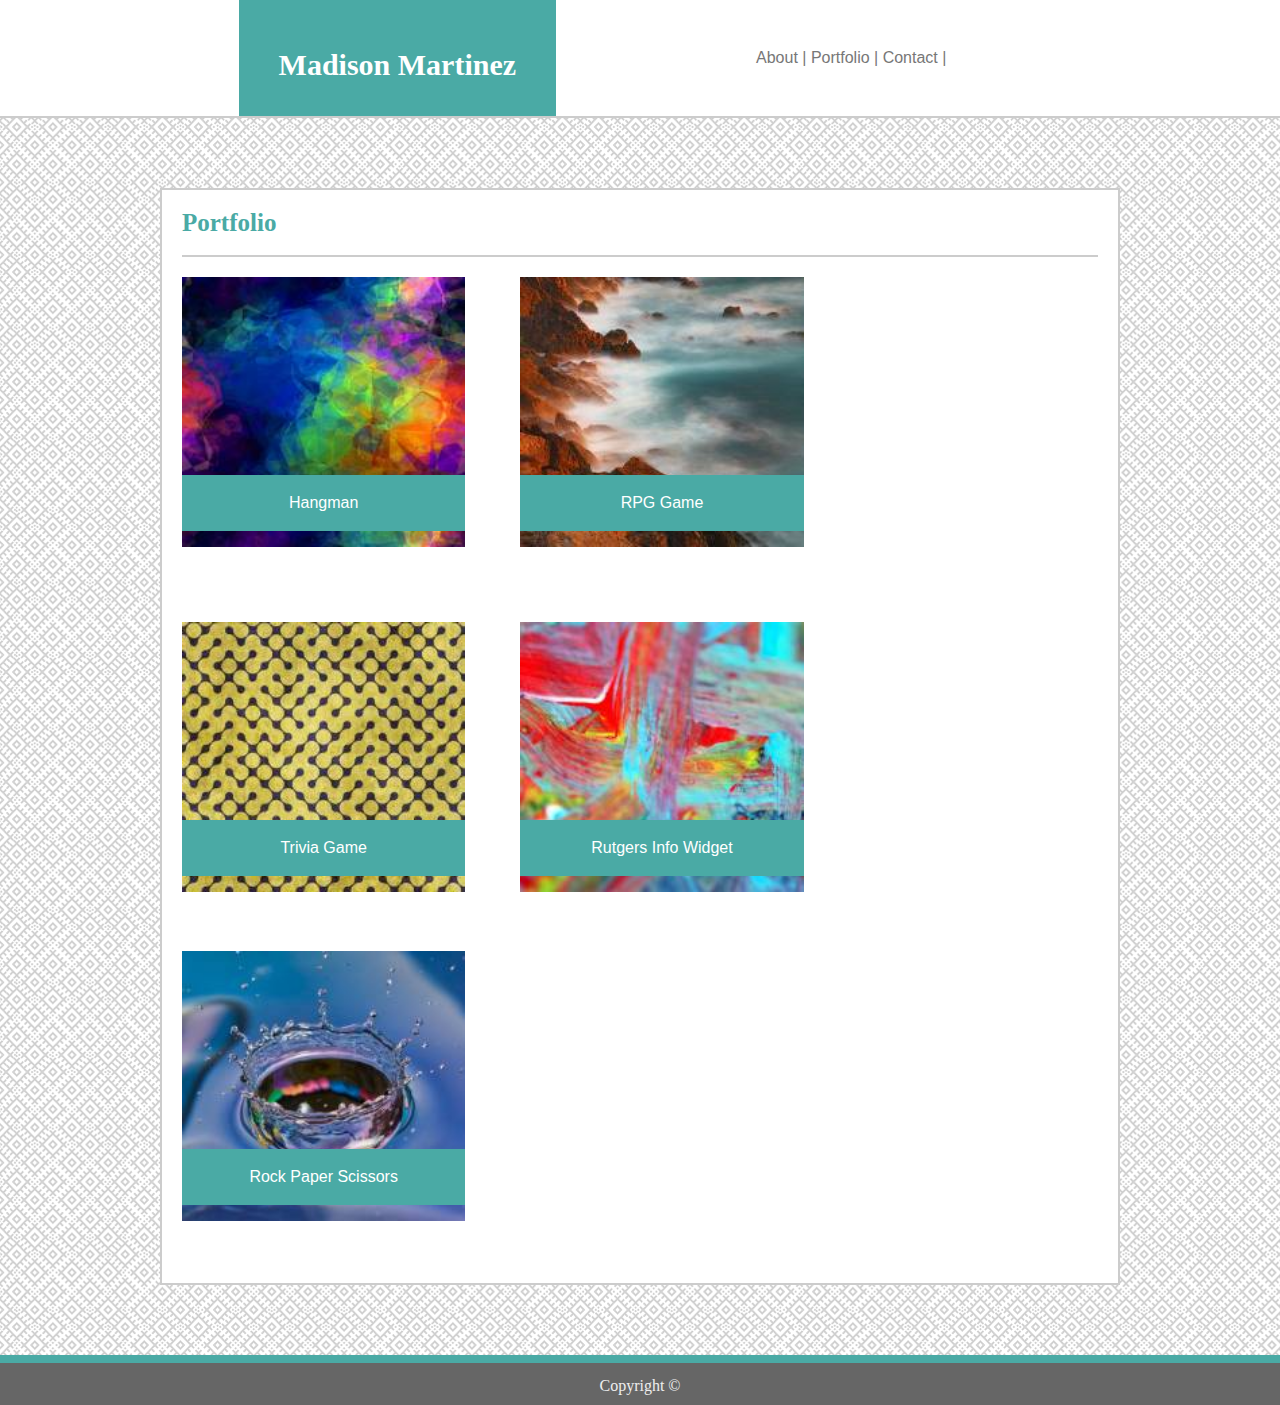
==== portfolio.html @ 47f59c2c "index.html media queries" ====
<!DOCTYPE html>
<HTML>

<head>

  <meta charset="utf8">
  <meta name="viewport" content="width=device-width, initial-scale=1.0">
  <title>My Portfolio</title>
  <link rel="stylesheet" type="text/css" href="assets/css/reset.css">
  <link rel="stylesheet" type="text/css" href="assets/css/style.css">
  <link rel="stylesheet" type="text/css" href="assets/css/style2.css">


</head>

  <body class="container" background="assets/images/circuit/circuit.png">
    <div class="header">
        <h1>Madison Martinez</h1>
        <nav class="nav">
            <a href="index.html">About</a> |
            <a href="portfolio.html">Portfolio</a> |
            <a href="contact.html">Contact</a> |
        </nav>
    </div>
  <section class="main">

    <h2>Portfolio</h2>

    <div class="wrapper">

      <div class="project1">
        <img src="assets/images/Hangman .jpg" alt="x" style="width:100%">
        <div class="label">
          <h4>Hangman</h4>
        </div>
      </div>

      <div class="project2">
        <img src="assets/images/RPG Game.jpg" alt="x" style="width:100%">
        <div class="label">
          <h4>RPG Game</h4>
        </div>
      </div>

      <div class="project3">
        <img src="assets/images/abstract-q-c-210-200-10.jpg" alt="x" style="width:100%">
        <div class="label">
          <h4>Trivia Game</h4>
        </div>
      </div>

      <div class="project4">
        <img src="assets/images/Rutgers.jpg" alt="x" style="width:100%">
        <div class="label">
          <h4>Rutgers Info Widget</h4>
        </div>
      </div>

      <div class="project5">
        <img src="assets/images/RockPaperScissors.jpg" alt="x" style="width:100%">
        <div class="label">
          <h4>Rock Paper Scissors</h4>
        </div>
      </div>
    </div>
  </section>

  <footer class="footer">Copyright &copy; </footer>

</body>

</HTML>
---- assets/css/style.css ----
*{
    box-sizing: border-box;
}
.container{
    display: flex;
    flex-flow: row wrap;
    justify-content: center;
    width: 100%;
}

.header{
    background-color: #ffffff;
    display: flex;
    flex-flow: row wrap;
    justify-content: center;
    width: 100%;
    border-bottom: solid 2px #ccc;  
}
.wrapper{
    width: 960px;
}
body{
    width: 960px;
    margin: 0 auto;
}
.main{
    
    max-width: 960px;
    margin: 70px 20px;
    background-color: #ffffff;
    border: solid 2px #ccc;
    font-family: Arial, Helvetica, sans-serif;
    color: #777777;
}

h1{
    background-color: #4aaaa5;
    color: white;
    font-family: Georgia, 'Times New Roman', Times, serif;
    font-size: 30px;
    font-weight: bold;
    padding: 50px 40px 10px 40px;
    margin: 0px 150px 0 -45px;
}
.nav{
    color: #777777;
    font-family: Arial, Helvetica, sans-serif;
    padding: 25px;
    margin: 25px;
  
}
a:link, a:visited {
    color: #777777;
    text-decoration: none;
}

a:hover {
    color: #4aaaa5;
    text-decoration: none;
}
h2 {
    border-bottom: solid 2px #ccc;
    font-family: Georgia, 'Times New Roman', Times, serif;
    font-size: 25px;
    font-weight: bold;
    color: #4aaaa5;
    margin: 20px 20px 0px 20px;
    padding-bottom: 20px;
}

.about{
  
    margin: 0 auto;
    padding: 20px 20px 20px 20px;

}
.profile_pic{
    float: left;
    max-width: 375px;
    height: auto;
    margin: 0px 20px 10px 0;

}

p{
    line-height: 150%;
}
.footer{
    background-color: #666666;
    border-top: solid 8px #4aaaa5;
    color: #eee;
    height: 50px;
    width: 100%;
    text-align: center;
    padding: 15px;
}

@media only screen and (max-width: 980px) {
    body {
     width: 100%;
    }
  }

  @media only screen and (max-width: 768px) {
    body {
        width: 75%;
    } 
    h1{
       width: 50%;
       margin:0;
       text-align: center;
    }
    }
    
  @media only screen and (max-width: 640px) {
    body {
        width: 100%;
     }
    .profile_pic{
        float: none;
        width: 100%;
        }
    .main{
        width: 65%;
    }
    header{
        position: static;
    }
    h1{
       flex: 1 100%;
       margin: 0;
       text-align: center;
       padding: 30px 0;
   }
    nav{
        padding: 0;
   }
    }
---- assets/css/style2.css ----
.form{
    padding: 20px;
}
input[type=text]{
    width: 100%;
    padding: 8px 15px;
    margin: 8px 0;
}
textarea{
    width: 100%;
    margin: 15px 0;
    height: 200px;
    padding: 15px 20px;
    border: solid .5px #777777;
}
::placeholder{
    font-family: Arial, Helvetica, sans-serif;
}

input[type=submit]{
    background-color: #4aaaa5;
    color: white;
    font-family: Arial, Helvetica, sans-serif;
    font-size: 15px;
    border-style: outset;
    height: 30px;
    width: 90px;
    padding: 5px;
}
.wrapper{
    display: grid;
    width: 960px;
    grid-column-gap: 55px;
    grid-template-columns: 1fr 1fr 1fr;
    grid-template-rows: 35%;
    margin: 20px;
}
.project1{
    grid-column: 1 / 2;
}
.project2{
    grid-column: 2 / 3;

}
.project3{
    grid-column: 1 / 2;
    grid-row: 2/3;

}
.project4{
    grid-column: 2 / 3;
    grid-row: 2/3;

}
.project5{
    grid-column: 1/2;
    grid-row: 3;

}
.label{
    background-color: #4aaaa5;
    font-family: Arial, Helvetica, sans-serif;
    color: white;
    display: flex;
    position: relative;
    bottom: 75px;
}
h4{
    margin: 0 auto;
    padding: 20px;
}
input[type=submit]:hover{
    background-color: grey;
}
input[type=submit]:active{
    background-color: coral;
}

@media only screen and (max-width: 980px) {
    body {
     width: 100%;
    }
  }

  @media only screen and (max-width: 768px) {
    body {
        width: 75%;
    } 
    h1{
       width: 50%;
       margin:0;
       text-align: center;
    }
    }
    
  @media only screen and (max-width: 640px) {
    body {
        width: 100%;
     }
    .profile_pic{
        float: none;
        width: 100%;
        }
    .main{
        width: 65%;
        height: 100%;
    }
    header{
        position: static;
    }
    h1{
       flex: 1 100%;
       margin: 0;
       text-align: center;
       padding: 30px 0;
   }
    nav{
        padding: 0;
   }
   .wrapper{
       height: 100%;
       grid-column-gap: 0;
       grid-template-rows: 0;
       align-content: center;
   }
   .project1{
    grid-column: 1 / 2;
    grid-row: 1 / 2;

}
.project2{
    grid-column: 1 / 2;
    grid-row: 2 / 3;


}
.project3{
    grid-column: 1 / 2;
    grid-row: 3 / 4;

}
.project4{
    grid-column: 1 / 1;
    grid-row: 4 / 5;

}
.project5{
    grid-column: 1 / 2;
    grid-row: 5 / 6;

}
    }
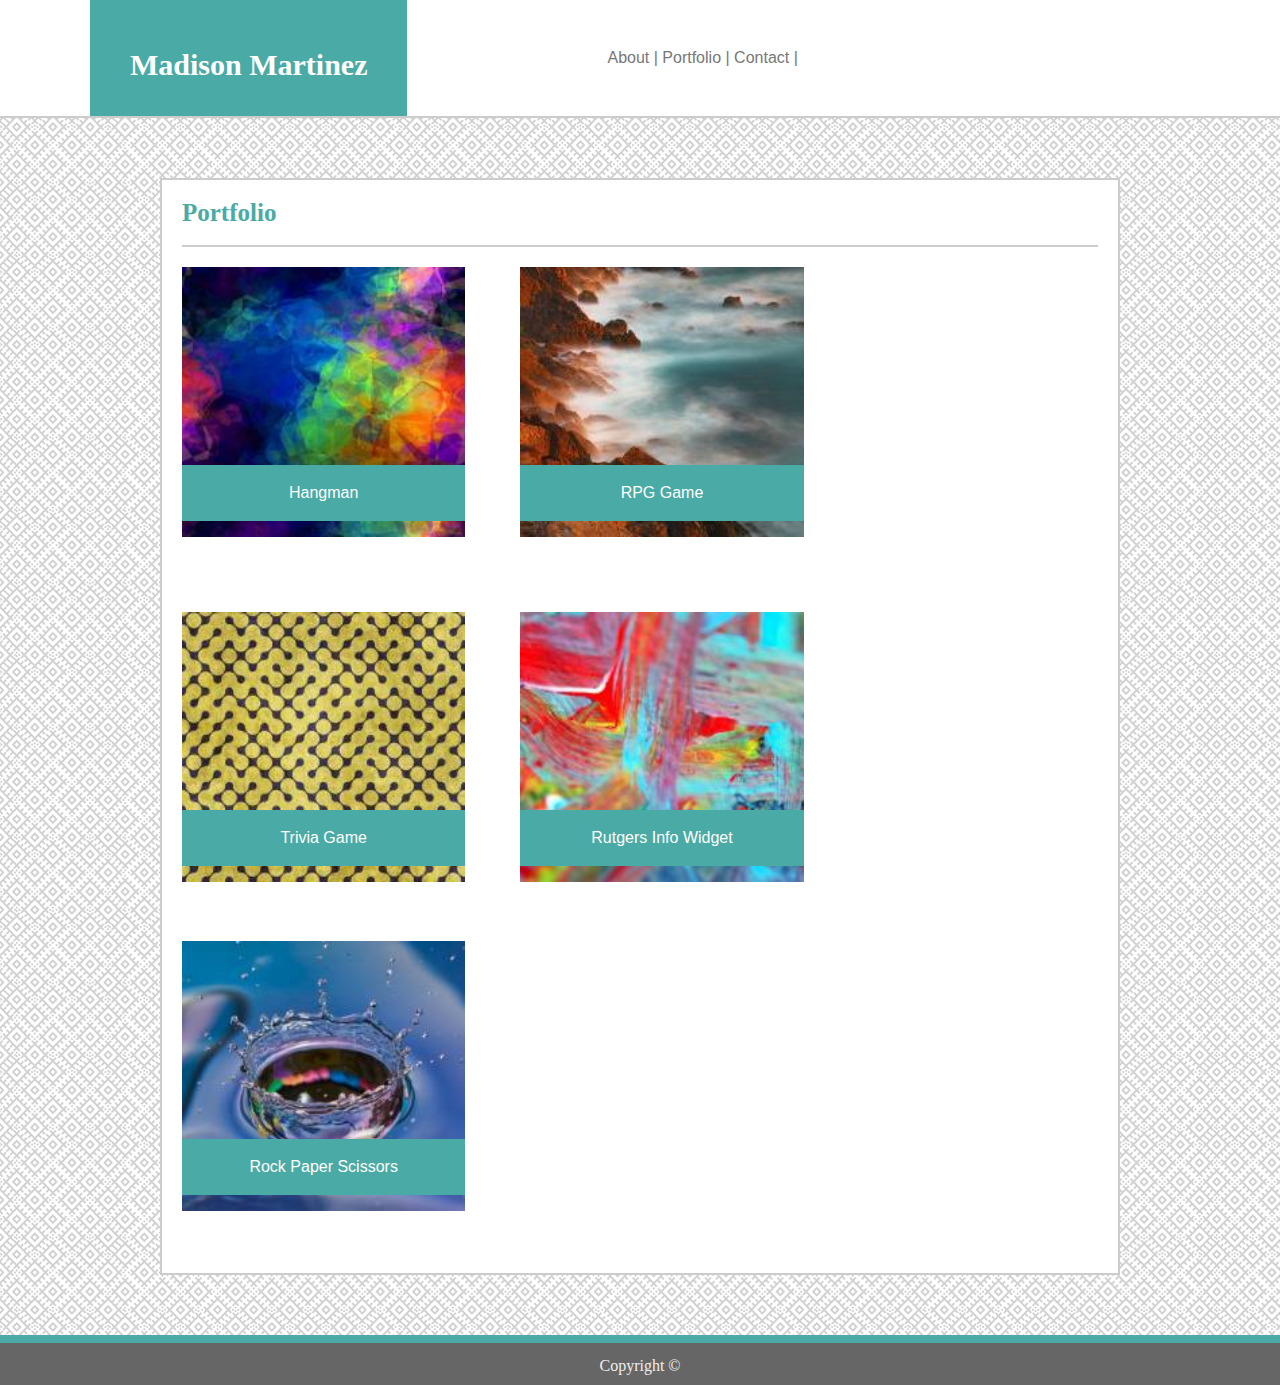
==== commit 27655444: "added portfolio link" ====
--- a/portfolio.html
+++ b/portfolio.html
@@ -29,7 +29,9 @@
     <div class="wrapper">
 
       <div class="project1">
+        <a href="https://amadisonm1209.github.io/Word-Guess-Game/">
         <img src="assets/images/Hangman .jpg" alt="x" style="width:100%">
+        </a>
         <div class="label">
           <h4>Hangman</h4>
         </div>
--- a/assets/css/style.css
+++ b/assets/css/style.css
@@ -2,31 +2,28 @@
     box-sizing: border-box;
 }
 .container{
-    display: flex;
-    flex-flow: row wrap;
-    justify-content: center;
     width: 100%;
+    margin: auto;
+    display: block;
 }
 
 .header{
     background-color: #ffffff;
     display: flex;
     flex-flow: row wrap;
-    justify-content: center;
     width: 100%;
     border-bottom: solid 2px #ccc;  
 }
-.wrapper{
-    width: 960px;
-}
+
 body{
-    width: 960px;
     margin: 0 auto;
+    flex-direction: column; 
+    min-height: 100vh;
 }
 .main{
-    
-    max-width: 960px;
-    margin: 70px 20px;
+    width: 960px;
+    flex: 1;
+    margin: 60px auto;
     background-color: #ffffff;
     border: solid 2px #ccc;
     font-family: Arial, Helvetica, sans-serif;
@@ -40,13 +37,14 @@
     font-size: 30px;
     font-weight: bold;
     padding: 50px 40px 10px 40px;
-    margin: 0px 150px 0 -45px;
+    margin: 0px 150px 0 90px;
 }
 .nav{
     color: #777777;
     font-family: Arial, Helvetica, sans-serif;
     padding: 25px;
     margin: 25px;
+    text-align: center;
   
 }
 a:link, a:visited {
@@ -76,7 +74,7 @@
 }
 .profile_pic{
     float: left;
-    max-width: 375px;
+    max-width: 300px;
     height: auto;
     margin: 0px 20px 10px 0;
 
@@ -96,19 +94,27 @@
 }
 
 @media only screen and (max-width: 980px) {
-    body {
-     width: 100%;
+    .main{
+        margin: 70px 20px;
+        width: 75%;
+    }
+    h1{
+    flex: 1 35%;
+     margin-left: 25px;  
+    }
+    .nav{
+        flex: 2;
     }
   }
 
   @media only screen and (max-width: 768px) {
-    body {
-        width: 75%;
+   .main {
+        width: 95%;
     } 
     h1{
        width: 50%;
-       margin:0;
-       text-align: center;
+       margin-right: 0;
+       margin-left: 20px;
     }
     }
     
@@ -118,10 +124,12 @@
      }
     .profile_pic{
         float: none;
+        align-self: center;
         width: 100%;
         }
     .main{
-        width: 65%;
+        width: 75%;
+        margin-left: 95px;
     }
     header{
         position: static;
@@ -132,8 +140,9 @@
        text-align: center;
        padding: 30px 0;
    }
-    nav{
-        padding: 0;
+   .nav{
+       flex: 1;
+       margin: 0;
    }
     }
     
--- a/assets/css/style2.css
+++ b/assets/css/style2.css
@@ -1,5 +1,6 @@
 .form{
     padding: 20px;
+    width: 100%;
 }
 input[type=text]{
     width: 100%;
@@ -77,19 +78,52 @@
 }
 
 @media only screen and (max-width: 980px) {
-    body {
+    .wrapper {
      width: 100%;
     }
   }
 
   @media only screen and (max-width: 768px) {
-    body {
-        width: 75%;
-    } 
+ body{
+     width: 75%;
+ }
     h1{
        width: 50%;
        margin:0;
        text-align: center;
+       margin-left: 20px;
+    }
+   
+    .wrapper{
+        width: 75%;
+        grid-template-columns: 1fr 1fr;
+     
+    }
+    .project1{
+        grid-column: 1 / 2;
+        grid-row: 1 / 2;
+    
+    }
+    .project2{
+        grid-column: 2 / 3;
+        grid-row: 1 / 2;
+    
+    
+    }
+    .project3{
+        grid-column: 1 / 2;
+        grid-row: 2 / 3;
+    
+    }
+    .project4{
+        grid-column: 2 / 3;
+        grid-row: 2 / 3;
+    
+    }
+    .project5{
+        grid-column: 1 / 2;
+        grid-row: 3 / 4;
+    
     }
     }
     
@@ -97,10 +131,7 @@
     body {
         width: 100%;
      }
-    .profile_pic{
-        float: none;
-        width: 100%;
-        }
+
     .main{
         width: 65%;
         height: 100%;
@@ -115,13 +146,15 @@
        padding: 30px 0;
    }
     nav{
-        padding: 0;
+        flex: 1;
    }
    .wrapper{
        height: 100%;
        grid-column-gap: 0;
        grid-template-rows: 0;
        align-content: center;
+       grid-template-columns: 1fr;
+
    }
    .project1{
     grid-column: 1 / 2;
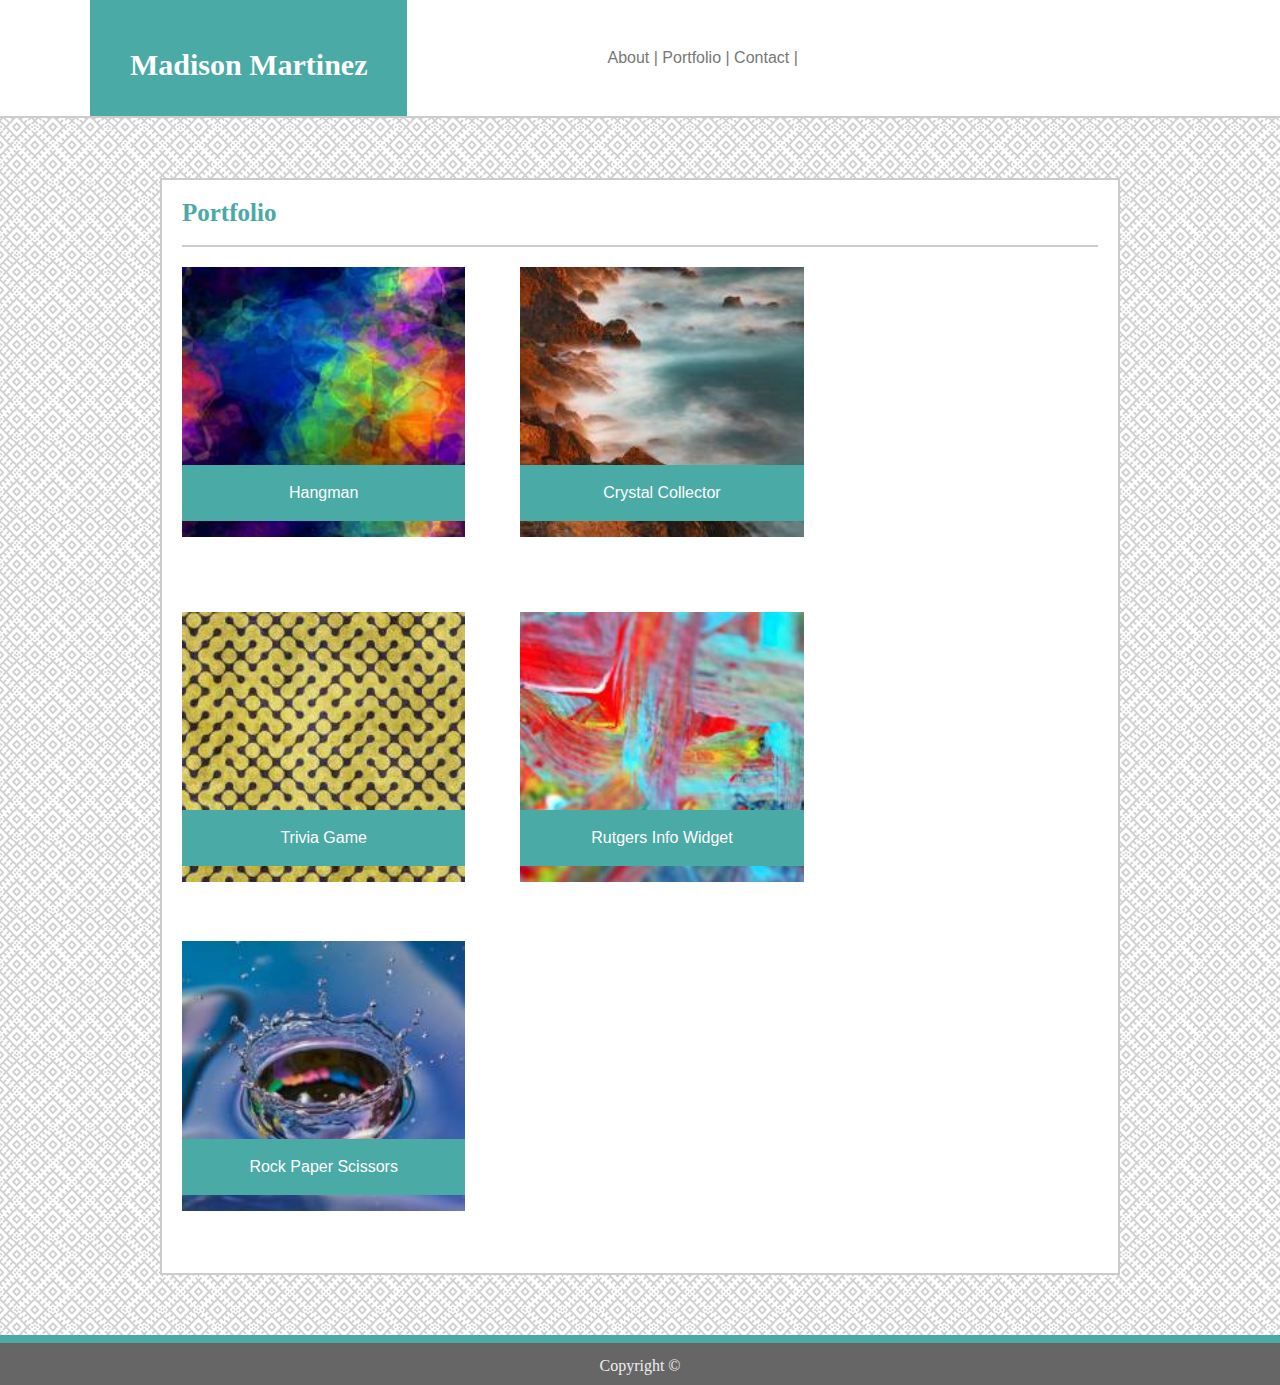
==== commit 1f513feb: "added crytstal game" ====
--- a/portfolio.html
+++ b/portfolio.html
@@ -38,9 +38,10 @@
       </div>
 
       <div class="project2">
-        <img src="assets/images/RPG Game.jpg" alt="x" style="width:100%">
+        <a href="https://amadisonm1209.github.io/unit-4-game/">
+        <img src="assets/images/RPG Game.jpg" alt="x" style="width:100%"></a>
         <div class="label">
-          <h4>RPG Game</h4>
+          <h4>Crystal Collector</h4>
         </div>
       </div>
 
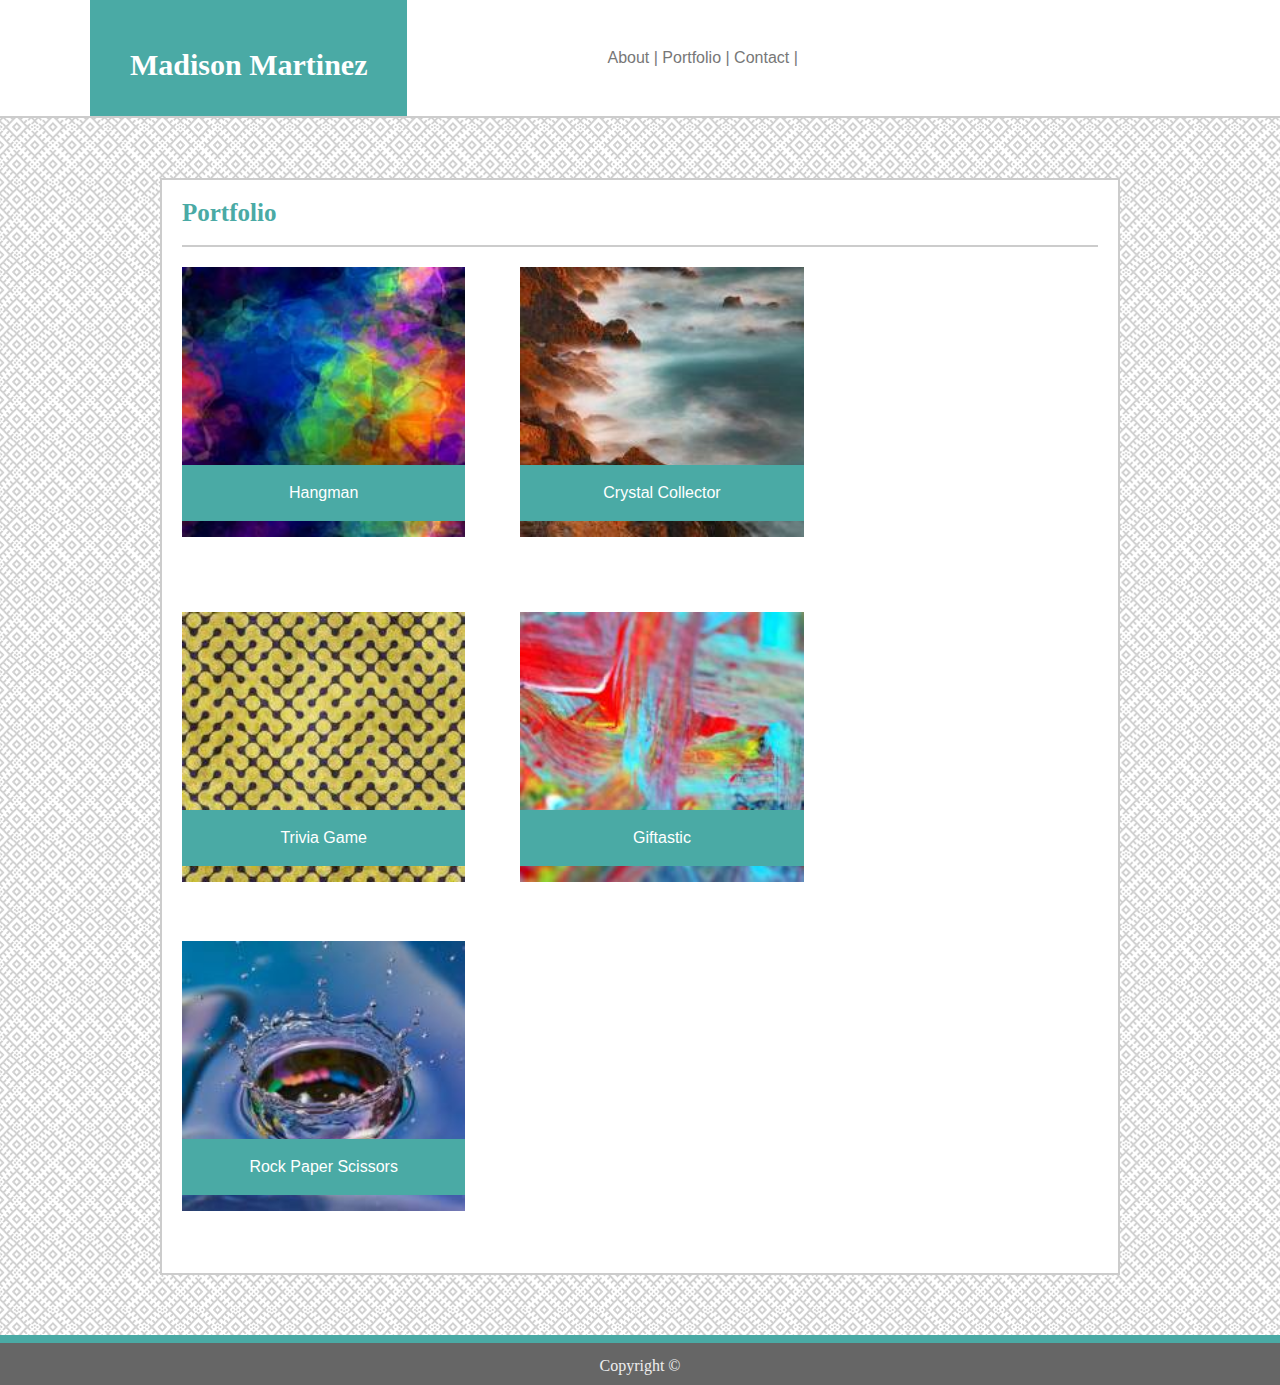
==== commit 2a2cd3bc: "added to portfolio" ====
--- a/portfolio.html
+++ b/portfolio.html
@@ -46,16 +46,18 @@
       </div>
 
       <div class="project3">
-        <img src="assets/images/abstract-q-c-210-200-10.jpg" alt="x" style="width:100%">
+        <a href="https://amadisonm1209.github.io/Trivia-Game/">
+        <img src="assets/images/abstract-q-c-210-200-10.jpg" alt="x" style="width:100%"></a>
         <div class="label">
           <h4>Trivia Game</h4>
         </div>
       </div>
 
       <div class="project4">
-        <img src="assets/images/Rutgers.jpg" alt="x" style="width:100%">
+        <a href="https://amadisonm1209.github.io/Giftastic-/">
+        <img src="assets/images/Rutgers.jpg" alt="x" style="width:100%"></a>
         <div class="label">
-          <h4>Rutgers Info Widget</h4>
+          <h4>Giftastic</h4>
         </div>
       </div>
 
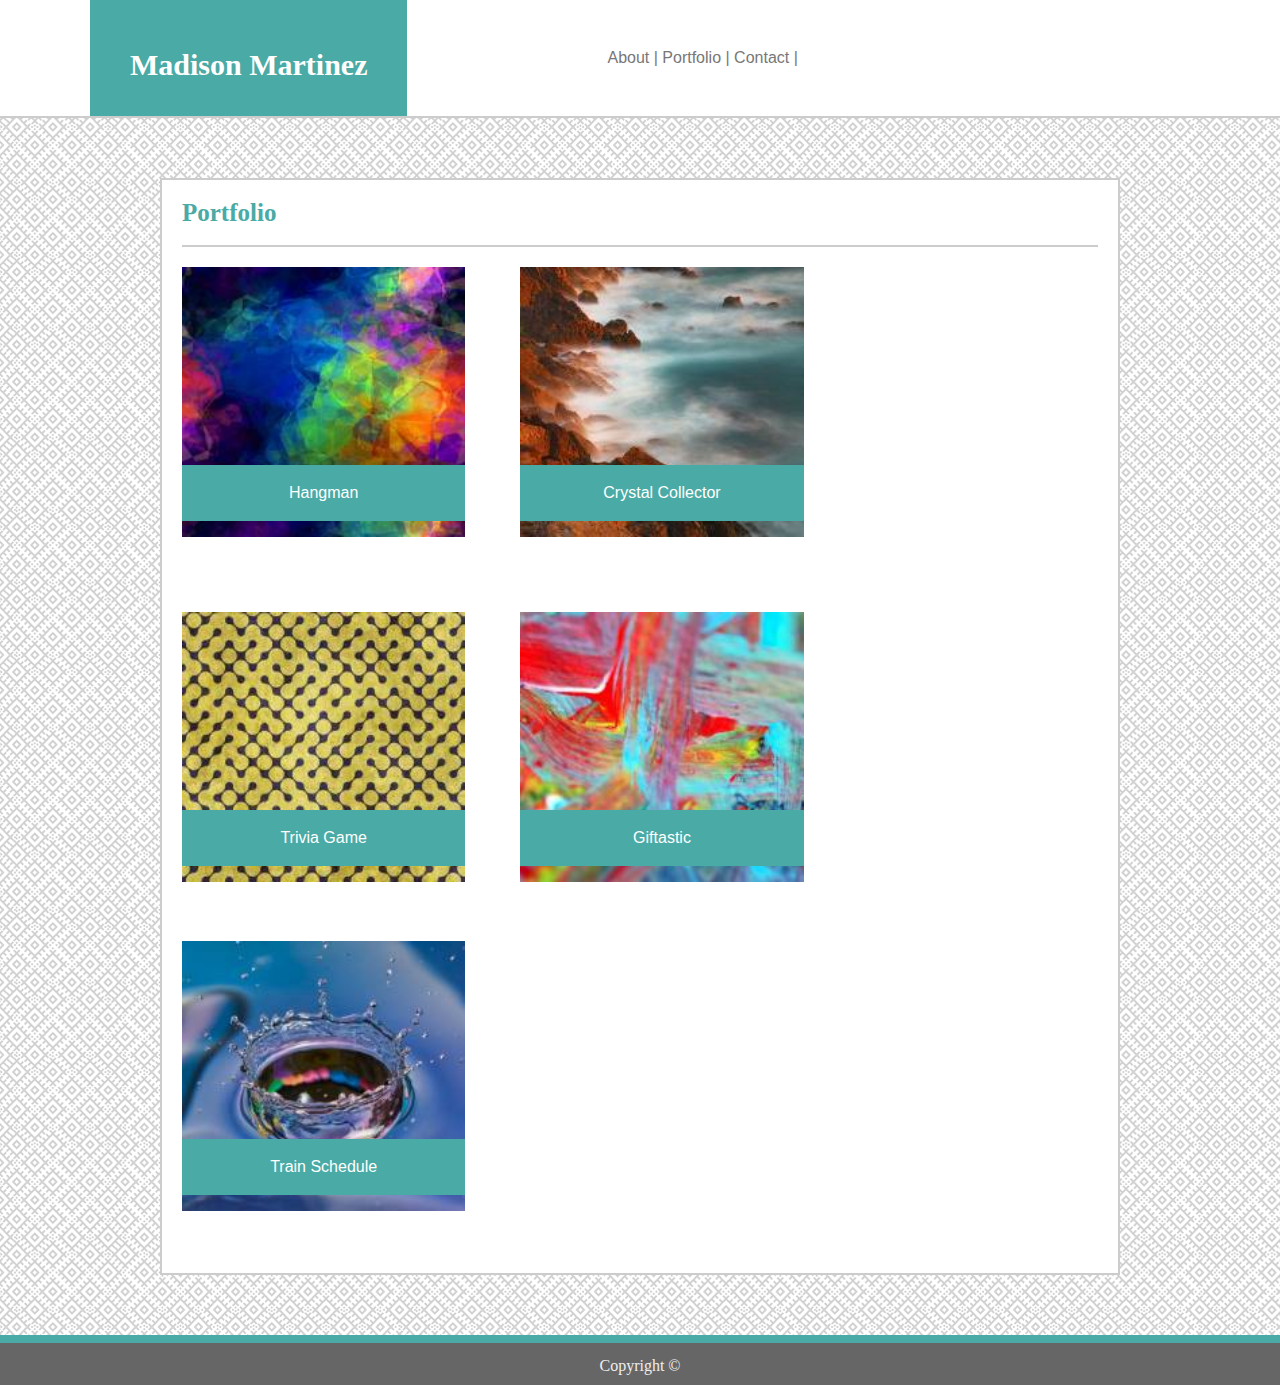
==== commit f81d815d: "added train schedule to portfolio" ====
--- a/portfolio.html
+++ b/portfolio.html
@@ -62,9 +62,10 @@
       </div>
 
       <div class="project5">
-        <img src="assets/images/RockPaperScissors.jpg" alt="x" style="width:100%">
+        <a href="https://amadisonm1209.github.io/Train-Schedule/">
+        <img src="assets/images/RockPaperScissors.jpg" alt="x" style="width:100%"></a>
         <div class="label">
-          <h4>Rock Paper Scissors</h4>
+          <h4>Train Schedule</h4>
         </div>
       </div>
     </div>
